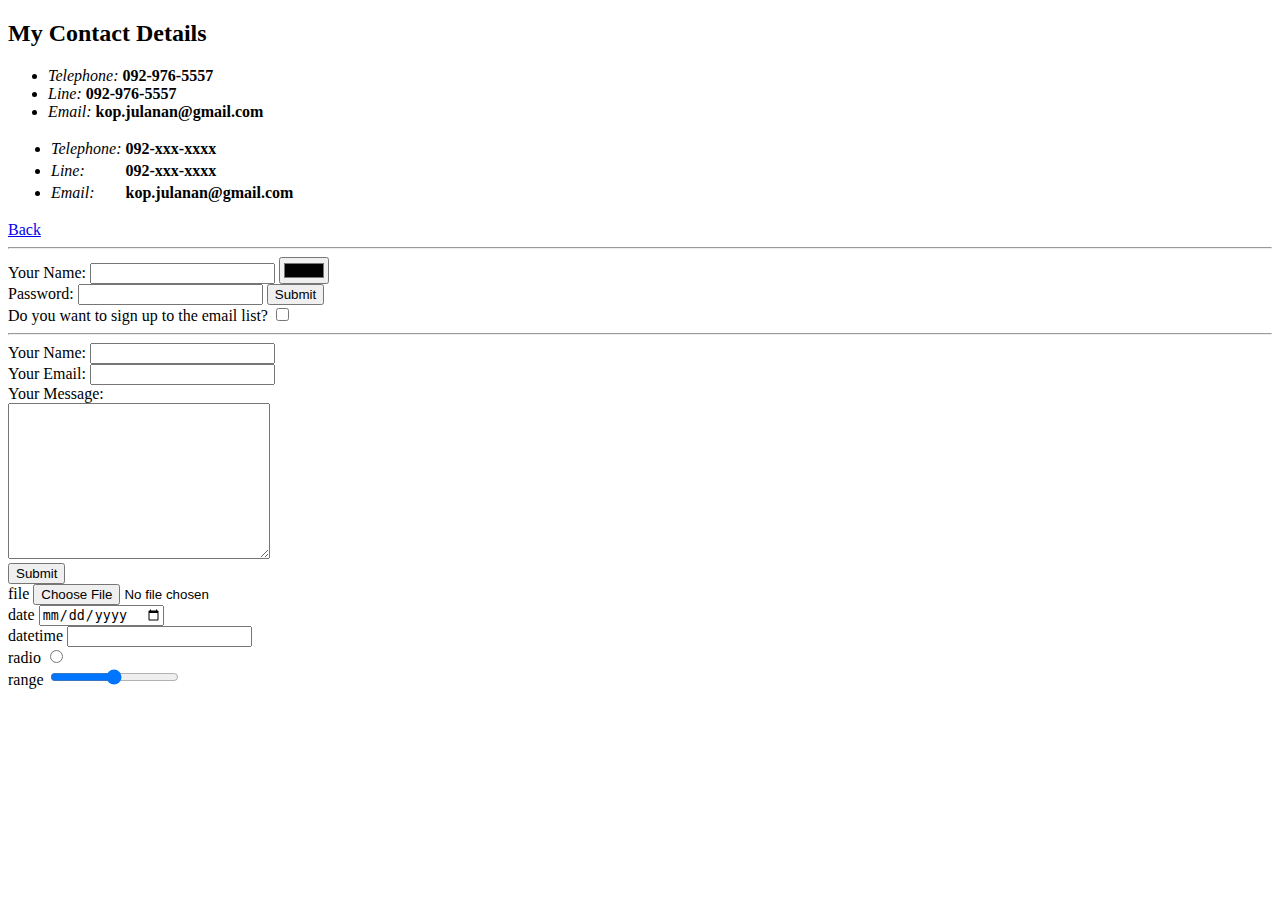
==== contact-me.html @ fe9d4599 "Add files via upload" ====
<!DOCTYPE html>
<html lang="en">
  <head>
    <meta charset="UTF-8" />
    <meta http-equiv="X-UA-Compatible" content="IE=edge" />
    <meta name="viewport" content="width=device-width, initial-scale=1.0" />
    <title>Contact</title>
  </head>
  <body>
    <h2>My Contact Details</h2>
    <ul>
      <li><em>Telephone: </em><strong>092-976-5557</strong></li>
      <li><em>Line: </em><strong>092-976-5557</strong></li>
      <li><em>Email: </em> <strong>kop.julanan@gmail.com</strong></li>
    </ul>
    <ul>
      <table>
        <tr>
          <td><li><em>Telephone:</em></li></td>
          <td><strong>092-xxx-xxxx</strong></td>
        </tr>
        <tr>
          <td><li><em>Line:</em></li></td>
          <td><strong>092-xxx-xxxx</strong></td>
        </tr>
        <tr>
          <td><li><em>Email:</em></li></td>
          <td><strong>kop.julanan@gmail.com</strong></td>
        </tr>
      </table>
    </ul>
    
    <a href="index.html">Back</a>
    <hr />
    <form action="">
      <label for="">Your Name:</label>
      <input type="text" />
      <input type="color" />
      <br />
      <label for="">Password:</label>
      <input type="password" />
      <input type="submit" />
      <br />
      <label for="">Do you want to sign up to the email list?</label>
      <input type="checkbox" />
      <br />
    </form>
    <hr />
    <!-- 2 -->
    <form
      action="mailto:kop.julanan@gmail.com"
      method="post"
      enctype="text/plain"
    >
      <label for="">Your Name:</label>
      <input type="text" name="yourName" /><br />
      <label for="">Your Email:</label>
      <input type="email" name="yourEmail" /><br />
      <label for="">Your Message:</label><br />
      <textarea name="yourMessage" cols="30" rows="10"></textarea><br />
      <label for=""></label>
      <input type="submit" />
      <br />
      <label for="">file</label>
      <input type="file" />
      <br />
      <label for="">date</label>
      <input type="date" />
      <br />
      <label for="">datetime</label>
      <input type="datetime" />
      <br />
      <label for="">radio</label>
      <input type="radio" />
      <br />
      <label for="">range</label>
      <input type="range" />
      <br />
    </form>
    <!-- /2 -->
  </body>
</html>
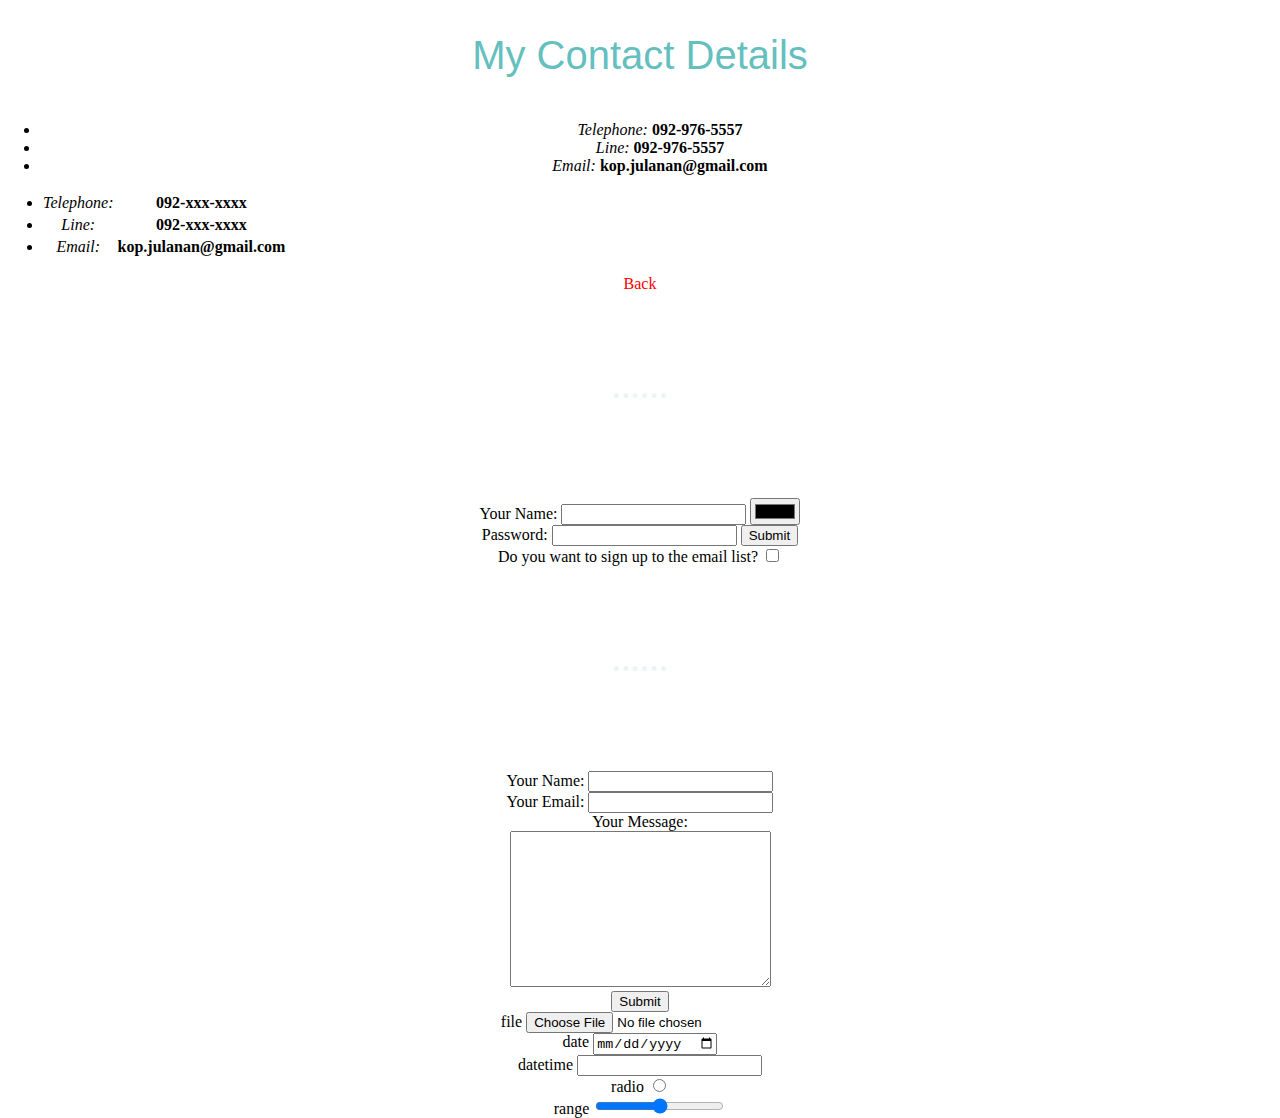
==== commit 402fe5df: "Add files via upload" ====
--- a/contact-me.html
+++ b/contact-me.html
@@ -2,9 +2,9 @@
 <html lang="en">
   <head>
     <meta charset="UTF-8" />
-    <meta http-equiv="X-UA-Compatible" content="IE=edge" />
     <meta name="viewport" content="width=device-width, initial-scale=1.0" />
     <title>Contact</title>
+    <link rel="stylesheet" href="css/styles.css">
   </head>
   <body>
     <h2>My Contact Details</h2>
--- a/css/styles.css
+++ b/css/styles.css
@@ -0,0 +1,155 @@
+body {
+  margin: 0;
+  text-align: center;
+  font-family: "Merriweather", serif;
+  font-size: 1em;
+}
+a {
+  /*color: #11999e;*/
+  color: Red; /* to debug */
+  margin: 10px 20px;
+  text-decoration: none;
+}
+a:hover{
+  text-decoration: underline;
+  color: #EAF6F6;
+}
+p {
+  line-height: 2;
+}
+h1 {
+  color: #66bfbf;
+  font-size: 5.625rem; /* x= 90*100/16 = 562.5 */
+  font-family: "Sacramento", cursive;
+  margin: 50px auto 0 auto;
+  line-height: 2;
+}
+h2 {
+  color: #66bfbf;
+  font-family: "Montserrat", sans-serif;
+  font-size: 2.5rem;
+  font-weight: normal;
+  padding-bottom: 10px;
+}
+h3 {
+  color: #11999e;
+  font-family: "Montserrat", sans-serif;
+}
+hr {
+  border-color: #eaf6f6;
+  border-style: dotted none none;
+  border-width: 5px;
+  width: 4%;
+  display: dotted;
+  margin: 100px auto;
+}
+/********** class ***********/
+/* zone */
+.profile {
+  color: #40514e;
+}
+.skill {
+}
+.top-container {
+  position: relative;
+  padding-top: 100px;
+  background-color: #eaf6f6;
+}
+.middle-container {
+  padding: 5% 0 5% 0;
+}
+.bottom-container {
+  background-color: #66bfbf;
+  color: #eaf6f6;
+  padding: 5% 0 3% 0;
+}
+/* /zone */
+/* paragraph */
+.intro {
+  width: 30%;
+  margin: auto; /* always pair with width:30%;*/
+}
+.pro {
+  text-decoration: underline;
+}
+.top-cloud {
+  position: absolute;
+  right: 20%;
+  top: 40px;
+}
+.bottom-cloud {
+  position: absolute;
+  left: 20%;
+  bottom: 250px;
+}
+.skill-row {
+  width: 50%;
+  margin: 100px auto 100px auto;
+  text-align: start;
+}
+.contact-me {
+  width: 40%;
+  margin: 40px auto 60px; /* auto always pair with width:30%;*/
+}
+.copyright{
+  color:#EAF6F6;
+  font-size:0.75rem;
+  padding: 20px 0;
+}
+/* /paragraph */
+/* pic */
+.code-image {
+  width: 40%;
+  height: 25%;
+  border-radius: 50%;
+  float: left; /*careful of using float*/
+  margin-right: 30px;
+  margin-bottom: 30px;
+}
+.stock-img {
+  width: 40%;
+  height: 25%;
+  float: right; /*careful of using float*/
+  margin-left: 30px;
+  margin-bottom: 30px;
+}
+.code-skill-description {
+  /*clear: left;*/
+}
+.stock-skill-description {
+  clear: right;
+}
+/* button */
+.footer-link {
+  color: #11999e;
+  font-family: "Montserrat", sans-serif;
+  font-size: 20px;
+  
+}
+.btn {
+  background: #11999e;
+  background-image: -webkit-linear-gradient(top, #11999e, #2980b9);
+  background-image: -moz-linear-gradient(top, #11999e, #2980b9);
+  background-image: -ms-linear-gradient(top, #11999e, #2980b9);
+  background-image: -o-linear-gradient(top, #11999e, #2980b9);
+  background-image: linear-gradient(to bottom, #11999e, #2980b9);
+  -webkit-border-radius: 10;
+  -moz-border-radius: 10;
+  border-radius: 10px;
+  font-family: "Montserrat", sans-serif;
+  color: #ffffff;
+  font-size: 20px;
+  padding: 10px 20px 10px 20px;
+  text-decoration: none;
+  margin-top: 100px; /***** broken *****/
+}
+
+.btn:hover {
+  background: #30e3cb;
+  background-image: -webkit-linear-gradient(top, #30e3cb, #2bc4ad);
+  background-image: -moz-linear-gradient(top, #30e3cb, #2bc4ad);
+  background-image: -ms-linear-gradient(top, #30e3cb, #2bc4ad);
+  background-image: -o-linear-gradient(top, #30e3cb, #2bc4ad);
+  background-image: linear-gradient(to bottom, #30e3cb, #2bc4ad);
+  text-decoration: none;
+}